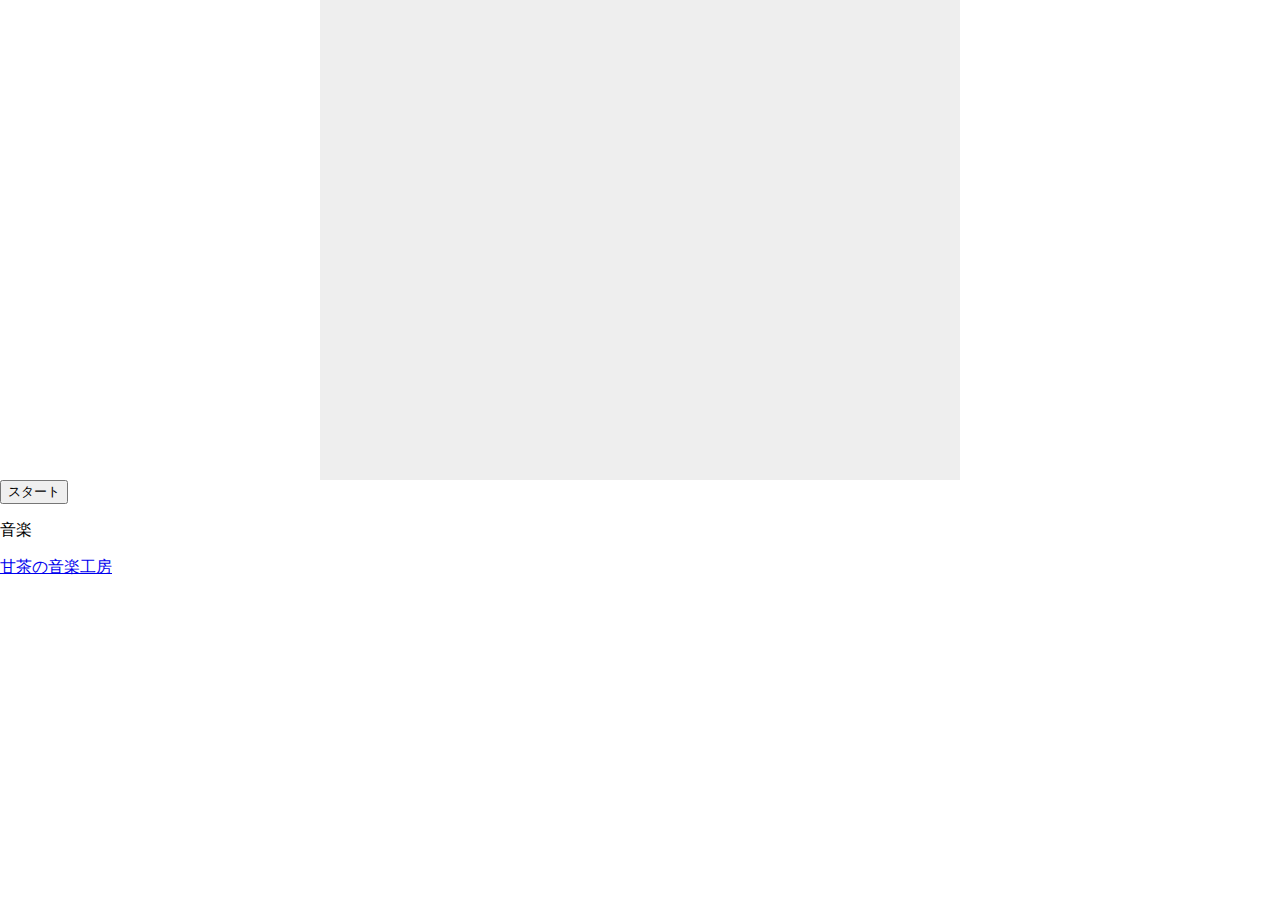
==== index.html @ d7056887 "first commit" ====
<!DOCTYPE html>
<html>
  <head>
    <meta charset="utf-8" />
    <title>スーパー〇オ</title>
    <link rel="stylesheet" href="style.css">
  </head>
  <body>
    <canvas id="maincanvas" width="640" height="480"></canvas>
    <button onclick="play()" id="play">スタート</button>
    <br>
    <p>音楽</p>
    <a href="https://amachamusic.chagasi.com/">甘茶の音楽工房</a>
    <script src="./index.js"></script>
  </body>
</html>
---- style.css ----
body {
    padding: 0;
    margin: 0;
}

  canvas {
    background: #eee;
    display: block;
    margin: 0 auto;
  }
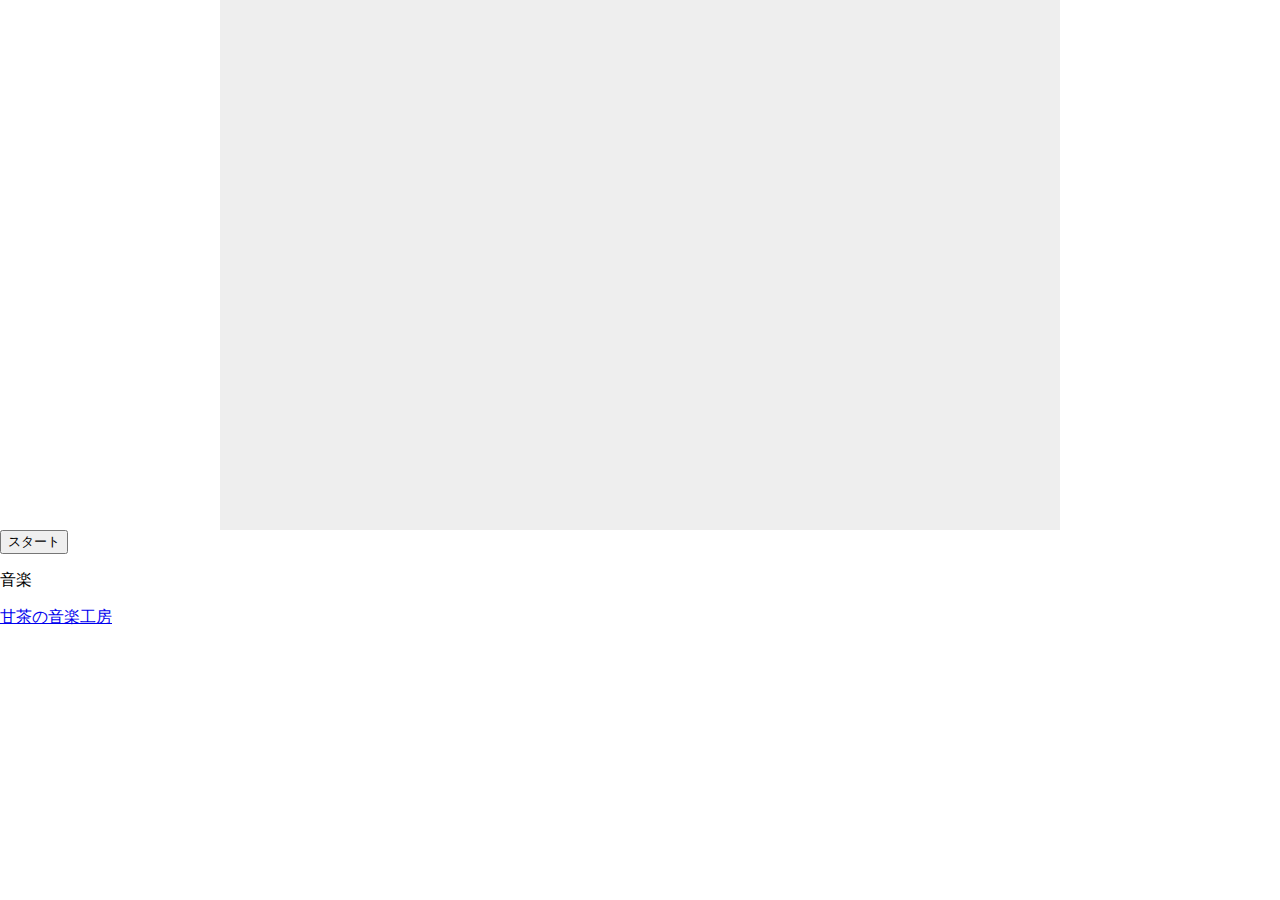
==== commit a5cfa63d: "index.jsの内容をリファクタリングしたものに変更" ====
--- a/index.html
+++ b/index.html
@@ -6,7 +6,7 @@
     <link rel="stylesheet" href="style.css">
   </head>
   <body>
-    <canvas id="maincanvas" width="640" height="480"></canvas>
+    <canvas id="maincanvas" width="840" height="530"></canvas>
     <button onclick="play()" id="play">スタート</button>
     <br>
     <p>音楽</p>
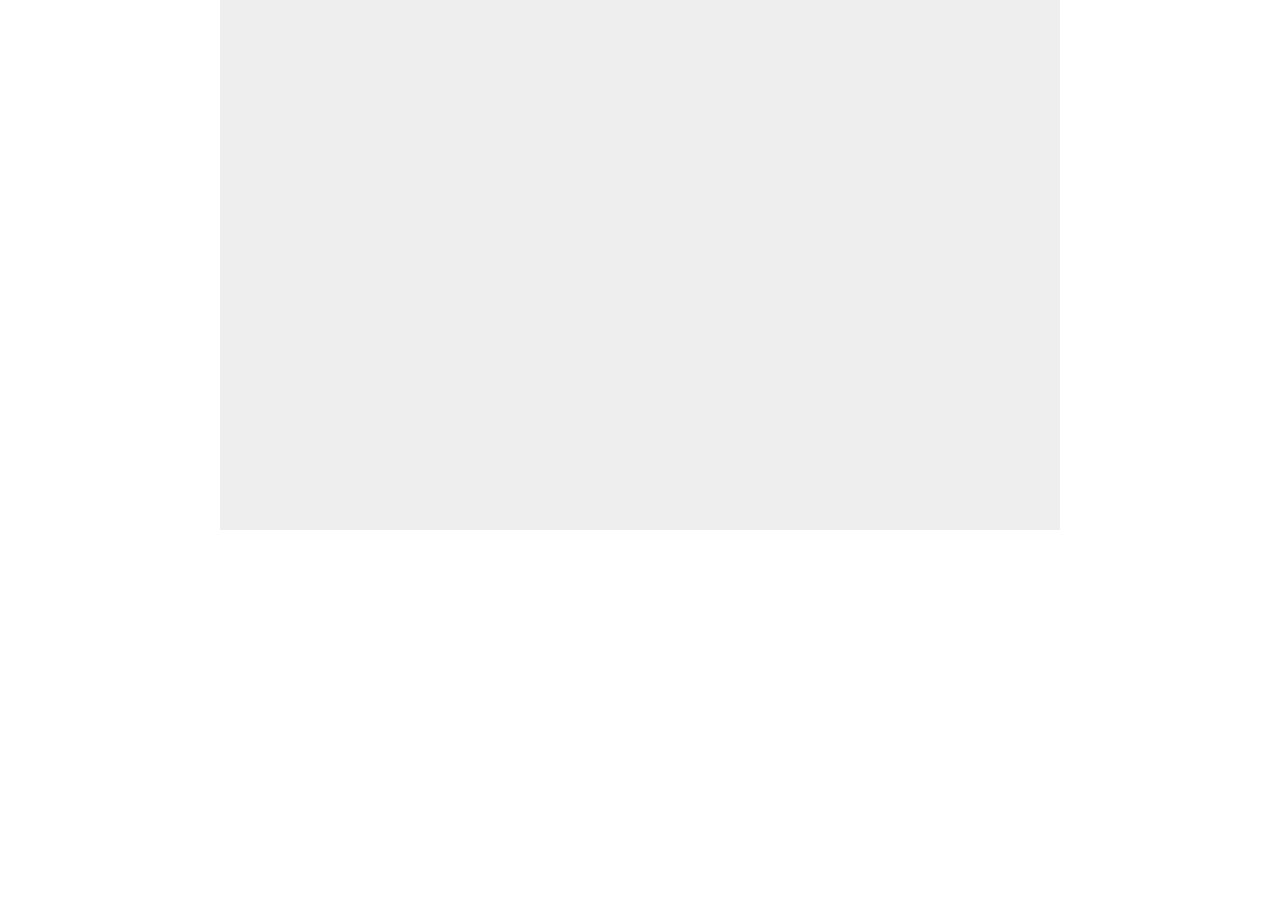
==== commit 41df836f: "完成品のファイルを移動" ====
--- a/index.html
+++ b/index.html
@@ -1,16 +1,19 @@
 <!DOCTYPE html>
 <html>
-  <head>
-    <meta charset="utf-8" />
-    <title>スーパー〇オ</title>
-    <link rel="stylesheet" href="style.css">
-  </head>
-  <body>
-    <canvas id="maincanvas" width="840" height="530"></canvas>
-    <button onclick="play()" id="play">スタート</button>
-    <br>
-    <p>音楽</p>
-    <a href="https://amachamusic.chagasi.com/">甘茶の音楽工房</a>
-    <script src="./index.js"></script>
-  </body>
-</html>
+
+<head>
+  <meta charset="utf-8" />
+  <title>エビかにゲーム</title>
+  <link rel="stylesheet" href="style.css">
+</head>
+
+<body>
+  <canvas id="maincanvas" width="840" height="530"></canvas>
+  <!-- <button onclick="play()" id="play">スタート</button>
+  <br>
+  <p>音楽</p>
+  <a href="https://amachamusic.chagasi.com/">甘茶の音楽工房</a> -->
+  <script src="./index.js"></script>
+</body>
+
+</html>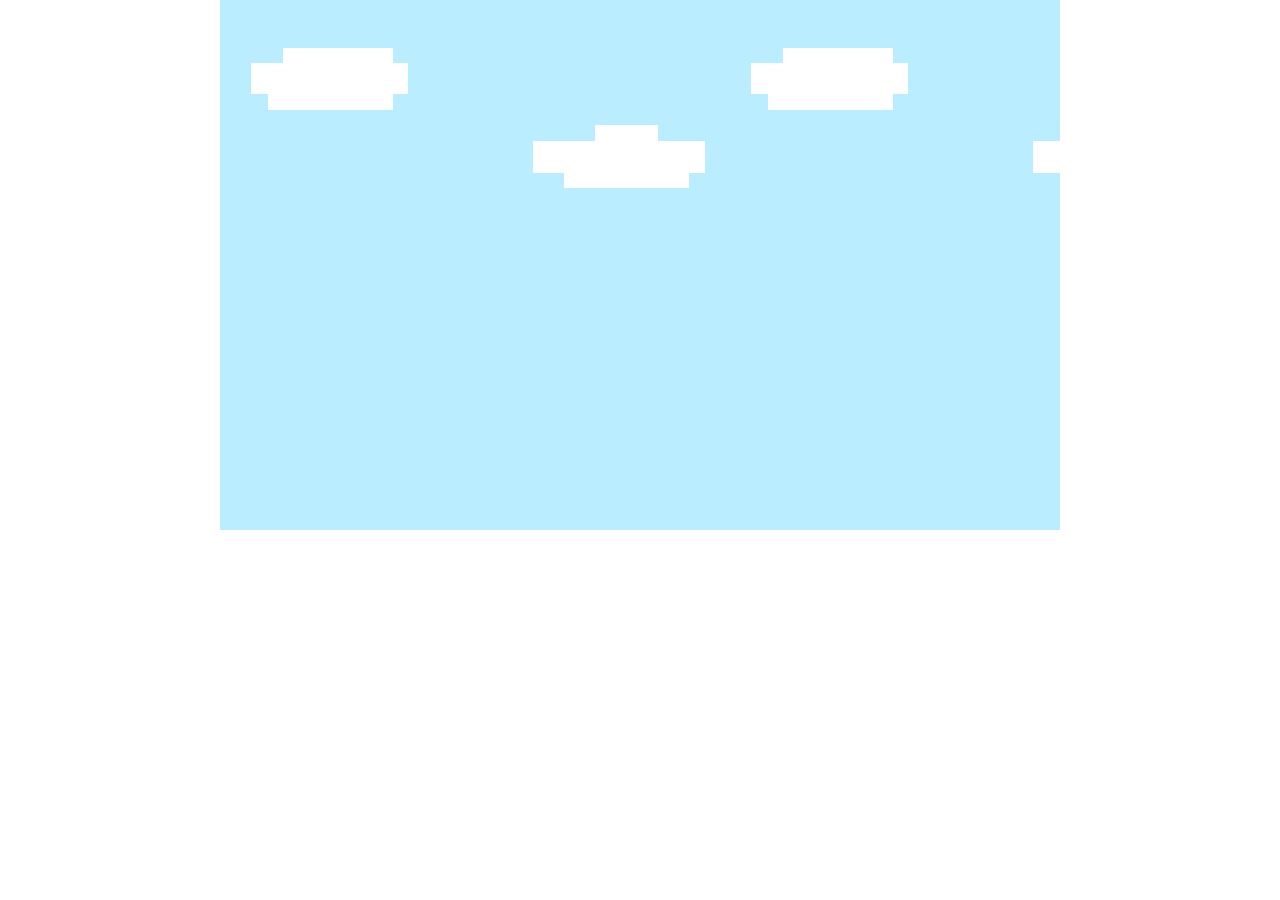
==== commit 16673c14: "背景変更。2回目以降勝手に動く問題修正" ====
--- a/index.html
+++ b/index.html
@@ -3,7 +3,7 @@
 
 <head>
   <meta charset="utf-8" />
-  <title>エビかにゲーム</title>
+  <title>エビカニゲーム</title>
   <link rel="stylesheet" href="style.css">
 </head>
 
--- a/style.css
+++ b/style.css
@@ -7,4 +7,5 @@
     background: #eee;
     display: block;
     margin: 0 auto;
+    background-image: url(images/background/background_base.png);
   }